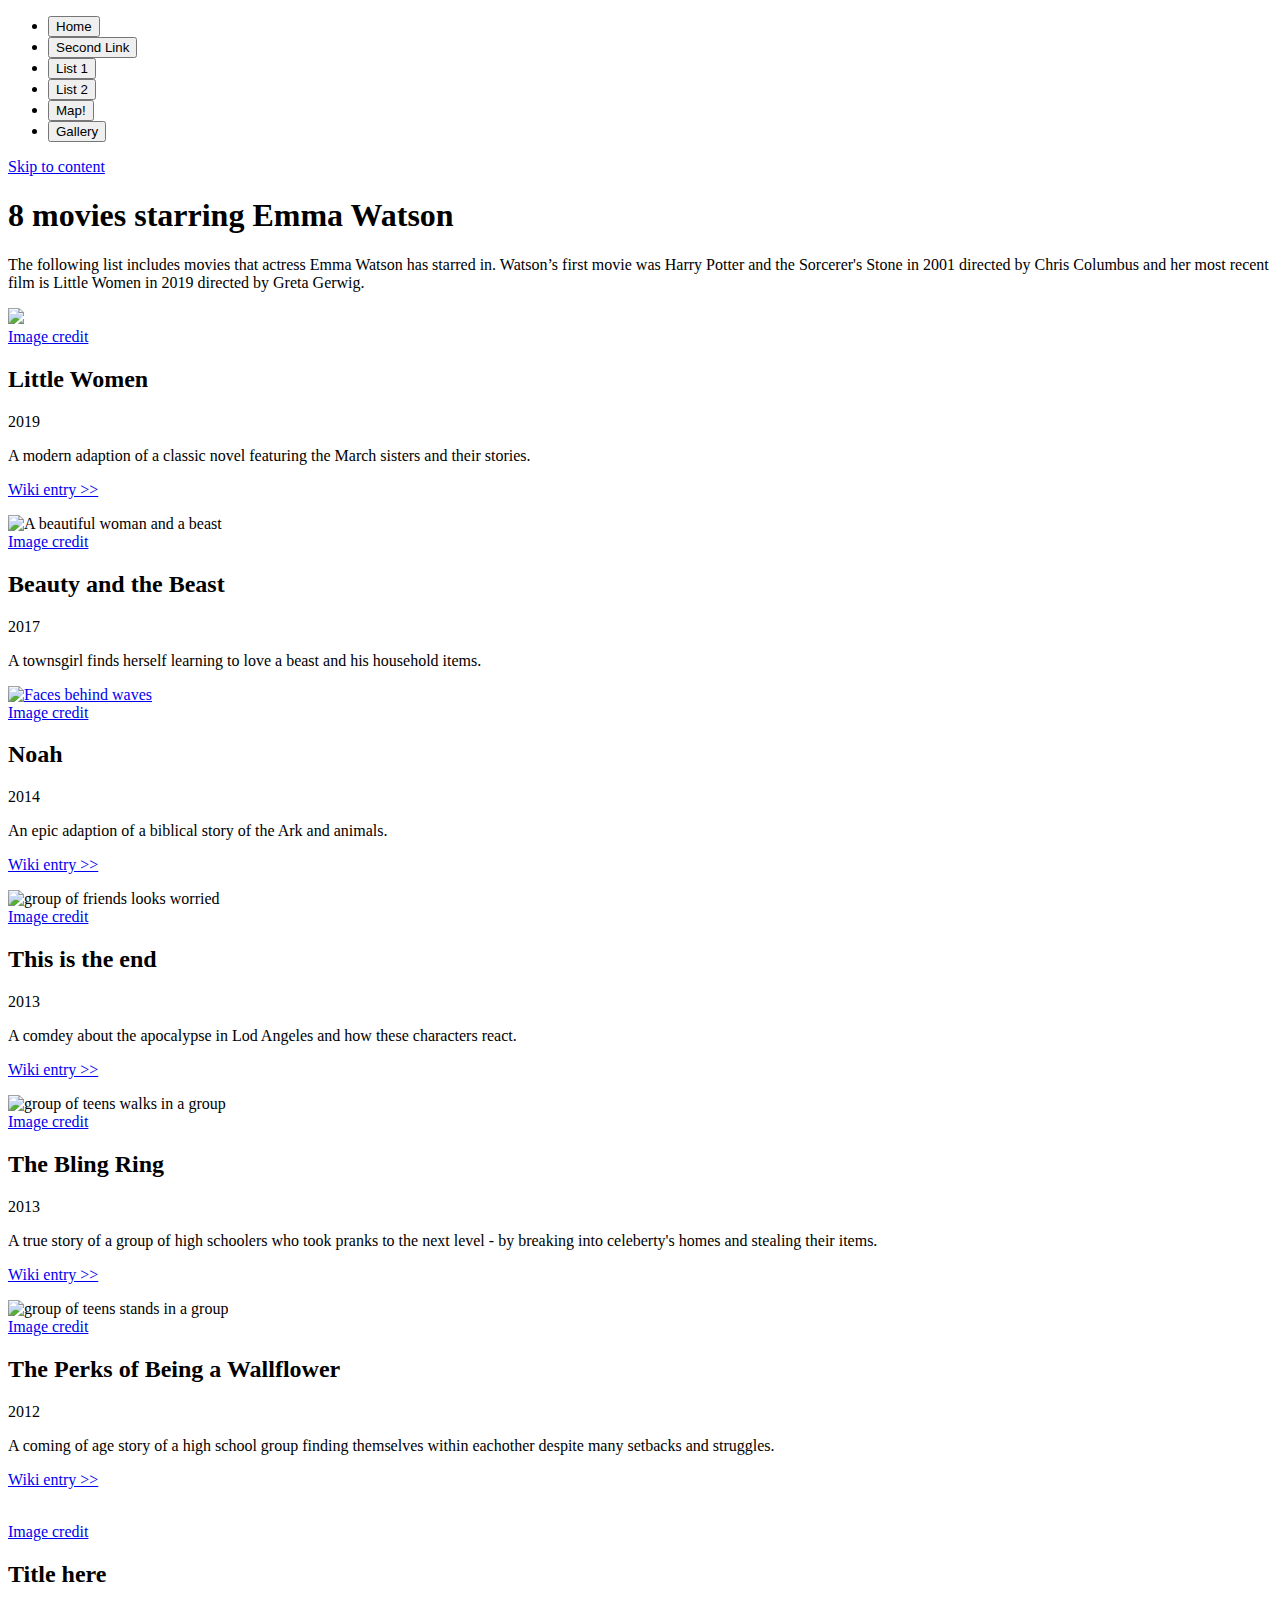
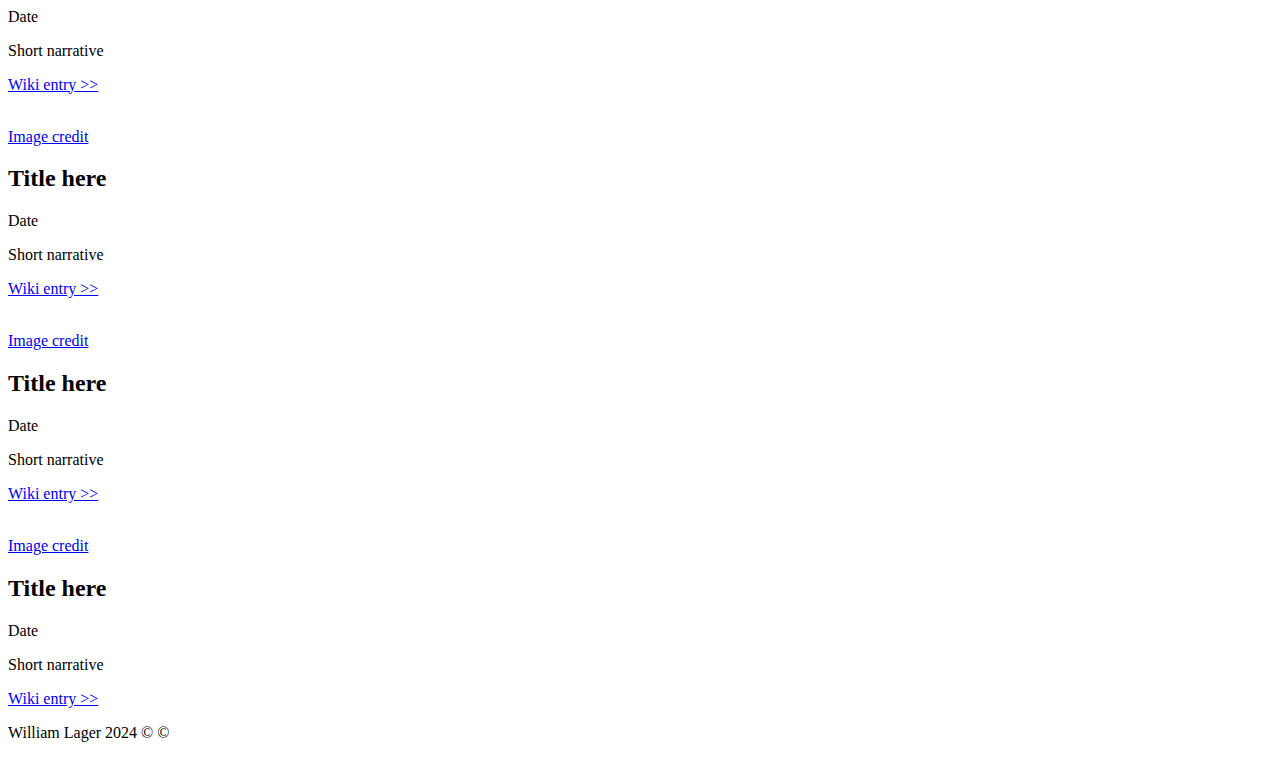
==== bonkoski-list.html @ 00d448dd "list html" ====
<!doctype html>
<html class="no-js" lang="en" dir="ltr">
  <head>
    <title>List</title>
    <meta charset='utf-8'>
    <meta name="viewport" content="width=device-width, initial-scale=1.0"> 
    <meta name="author" content="Madelyn Bonkoski">


    <meta property="og:image" content="img/crab.png">
    <meta property="og:image:width" content="965">
    <meta property="og:image:height" content="363">
    <meta property="og:title" content="Emma Watson Movies"> 
    <meta property="og:description" content="Test page for humid">
    <meta property="og:type" content="website">
    <meta property="og:url" content="https://4502-7502-fall20203.github.io/bonkoski-madelyn-SPR2025/new.html">
    <meta name="twitter:creator" content="@iniwil">
    <meta property="twitter:image" content="img/crab.png">
    <link rel="shortcut icon" type="image/ico" href="favicon.ico" />
    

    <link rel="stylesheet" href="css/example-list.css">
    <link rel="preconnect" href="https://fonts.googleapis.com">
    <link rel="preconnect" href="https://fonts.gstatic.com" crossorigin>
    <link href="https://fonts.googleapis.com/css2?family=IBM+Plex+Sans&family=IBM+Plex+Mono&family=Playfair+Display&display=swap" rel="stylesheet">
    <link rel="preconnect" href="https://fonts.googleapis.com">
    <link rel="preconnect" href="https://fonts.gstatic.com" crossorigin>
    <link href="https://fonts.googleapis.com/css2?family=IBM+Plex+Mono:wght@300&family=IBM+Plex+Sans&family=Pixelify+Sans&family=Playfair+Display:wght@900&display=swap" rel="stylesheet">
    <link rel="preconnect" href="https://fonts.googleapis.com">
      <link rel="preconnect" href="https://fonts.googleapis.com">
<link rel="preconnect" href="https://fonts.gstatic.com" crossorigin>
<link href="https://fonts.googleapis.com/css2?family=Anta&family=Crimson+Text:ital,wght@0,400;0,600;0,700;1,400;1,600;1,700&family=Roboto+Slab:wght@100..900&family=Roboto:ital,wght@0,100;0,300;0,400;0,500;0,700;0,900;1,100;1,300;1,400;1,500;1,700;1,900&family=Sanchez:ital@0;1&display=swap" rel="stylesheet">

        


  </head>

    <nav>
      <ul>
        <li><a href="index.html"><button class="nav-button">Home</button></a></li>
        <li><a href="index2.html"><button>Second Link</button></a></li>
        <li><a href="list1.html"><button>List 1</button></a></li>
            <li><a href="index.html"><button>List 2</button></a></li>
        <li><a href="index2.html"><button>Map!</button></a></li>
        <li><a href="list1.html"><button>Gallery</button></a></li>

      </ul>
    </nav>

<body>
<a class="skip-link" href="#content">Skip to content</a>



  <main id="content">


    <section>
    <div class="scifi-intro">
      <h1>8 movies starring Emma Watson</h1>
        <p>The following list includes movies that actress Emma Watson has starred in. Watson’s first movie was Harry Potter and the Sorcerer's Stone in 2001 directed by Chris Columbus and her most recent film is Little Women in 2019 directed by Greta Gerwig.</p>
    </div>
    </section>
    
    <section class="listings2">
      

        <div class="list-item">
          <div class="list-image">
            <img src="img/LittleWomen.img">
            <div class="img-credit">
              <a href="https://upload.wikimedia.org/wikipedia/en/9/9d/Little_Women_%282019_film%29.jpeg" >Image credit</a>
            </div>
          </div>

            <div class="">
              <h2>Little Women </h2>
              <p class="date-label">2019</p>
              <p class="desc-label">A modern adaption of a classic novel featuring the March sisters and their stories.</p>
              <p class="list-link"><a href="https://en.wikipedia.org/wiki/Little_Women_(2019_film)">Wiki entry >></a></p>
          </div>
        </div>

      <div class="list-item">
          <div class="list-image"><img src="img/Beauty.img" alt="A beautiful woman and a beast">
            <div class="img-credit">
              <a href="https://upload.wikimedia.org/wikipedia/en/d/d6/Beauty_and_the_Beast_2017_poster.jpg" >Image credit</a>
            </div>
          </div>
          
          <div>
              <h2>Beauty and the Beast</h2>
              <p class="date-label">2017</p>
              <p class="desc-label">A townsgirl finds herself learning to love a beast and his household items.<a href="https://en.wikipedia.org/wiki/Beauty_and_the_Beast_(2017_film)">
              </p>

          </div>
          
        </div>
      

        <div class="list-item">
          <div class="list-image">
            <img src="img/Noah.img" alt="Faces behind waves">

            <div class="img-credit">
              <a href="https://upload.wikimedia.org/wikipedia/en/4/41/Noah2014Poster.jpg" >Image credit</a>
            </div>
          </div>

          <div>
            <h2>Noah</h2>
            <p class="date-label">2014</p>
            <p class="desc-label"> An epic adaption of a biblical story of the Ark and animals. </p>
            <p class="list-link"><a href="https://en.wikipedia.org/wiki/Noah_(2014_film)">Wiki entry >></a></p>
          </div>
        </div>

      <div class="list-item">
                <div class="list-image">
                  <img src="img/ThisIsTheEnd.img" alt="group of friends looks worried">
                <div class="img-credit">
                    <a href="https://en.wikipedia.org/wiki/This_Is_the_End" >Image credit</a>
                  </div>
                </div>

                <div>
                <h2>This is the end</h2>
                <p class="date-label">2013</p>
                <p class="desc-label">A comdey about the apocalypse in Lod Angeles and how these characters react.</p>
                <p class="list-link"><a href="https://en.wikipedia.org/wiki/This_Is_the_End">Wiki entry >></a></p>
              </div>
        </div>
  <div class="list-item">
          <div class="list-image">
                  <img src="img/BlingRing.img" alt="group of teens walks in a group">
                <div class="img-credit">
                    <a href="https://en.wikipedia.org/wiki/Bling_Ring" >Image credit</a>
                  </div>
                </div>
                <div>
          <h2>The Bling Ring</h2>
          <p class="date-label">2013</p>
          <p class="desc-label">A true story of a group of high schoolers who took pranks to the next level - by breaking into celeberty's homes and stealing their items.</p>
          <p class="list-link"><a href="https://en.wikipedia.org/wiki/The_Bling_Ring">Wiki entry >></a></p>
        </div>
        </div>
  <div class="list-item">
          <div class="list-image">
                  <img src="img/Wallflower.img" alt="group of teens stands in a group">
                <div class="img-credit">
                    <a href="https://en.wikipedia.org/wiki/The_Perks_of_Being_a_Wallflower_(film)" >Image credit</a>
                  </div>
                </div>
                  <div>
          <h2>The Perks of Being a Wallflower</h2>
          <p class="date-label">2012</p>
          <p class="desc-label">A coming of age story of a high school group finding themselves within eachother despite many setbacks and struggles. </p>
          <p class="list-link"><a href="https://en.wikipedia.org/wiki/The_Perks_of_Being_a_Wallflower_(film)">Wiki entry >></a></p>
        </div>

<div class="list-item">
          <div class="list-image">
                  <img src="img/placeholder.jpg" alt="">
                <div class="img-credit">
                    <a href="https:" >Image credit</a>
                  </div>
                </div>
                <div>
          <h2>Title here</h2>
          <p class="date-label">Date</p>
          <p class="desc-label">Short narrative</p>
          <p class="list-link"><a href="http">Wiki entry >></a></p>
        </div>
        </div>

<div class="list-item">
          <div class="list-image">
                  <img src="img/placeholder.jpg" alt="">
                <div class="img-credit">
                    <a href="https:" >Image credit</a>
                  </div>
                </div>
                <div>
          <h2>Title here</h2>
          <p class="date-label">Date</p>
          <p class="desc-label">Short narrative</p>
          <p class="list-link"><a href="http">Wiki entry >></a></p>
        </div>
        </div>

<div class="list-item">
          <div class="list-image">
                  <img src="img/placeholder.jpg" alt="">
                <div class="img-credit">
                    <a href="https:" >Image credit</a>
                  </div>
                </div>
                <div>
          <h2>Title here</h2>
          <p class="date-label">Date</p>
          <p class="desc-label">Short narrative</p>
          <p class="list-link"><a href="http">Wiki entry >></a></p>
        </div>
        </div>

<div class="list-item">
          <div class="list-image">
                  <img src="img/placeholder.jpg" alt="">
                <div class="img-credit">
                    <a href="https:" >Image credit</a>
                  </div>
                </div>
                <div>
          <h2>Title here</h2>
          <p class="date-label">Date</p>
          <p class="desc-label">Short narrative</p>
          <p class="list-link"><a href="http">Wiki entry >></a></p>
        </div>
        </div>


    </section>

    

  </main>












</body>



<footer>
  <p>William Lager 2024 &copy; ©</p>
</footer>




</html>
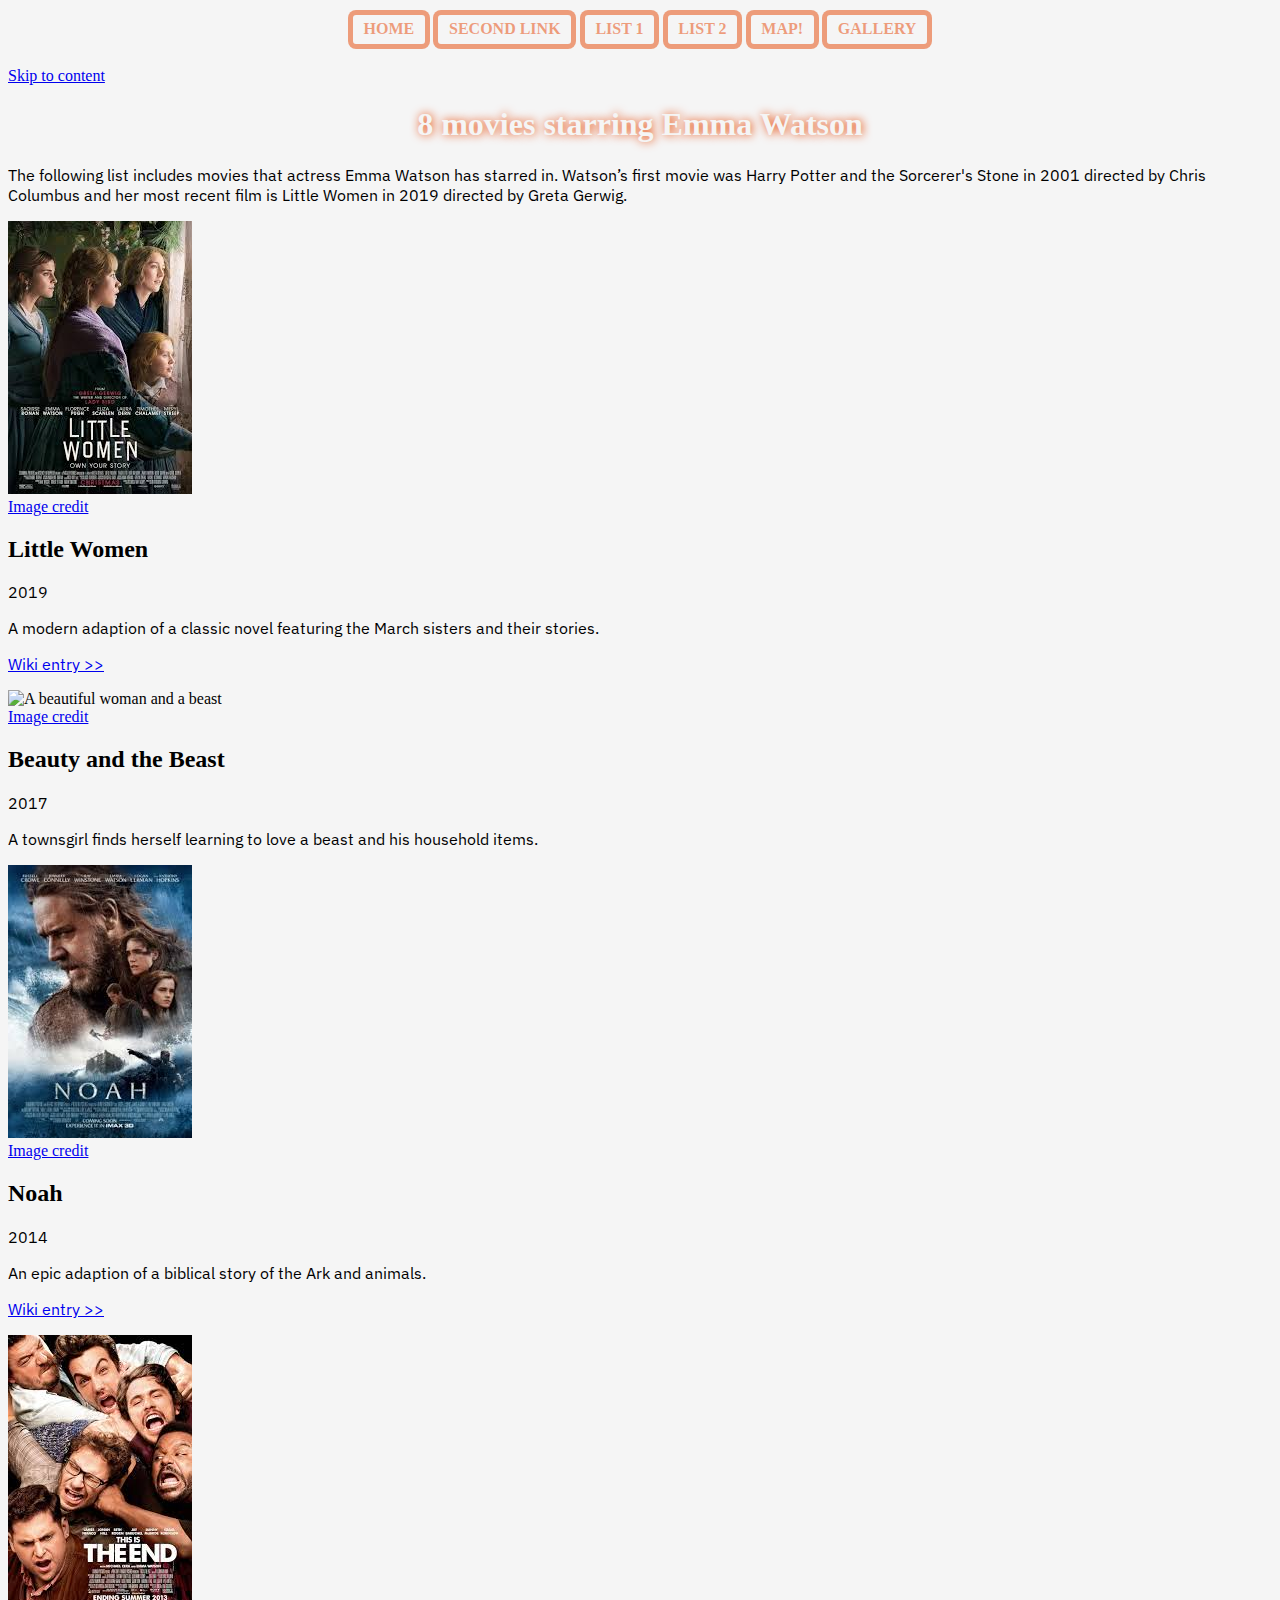
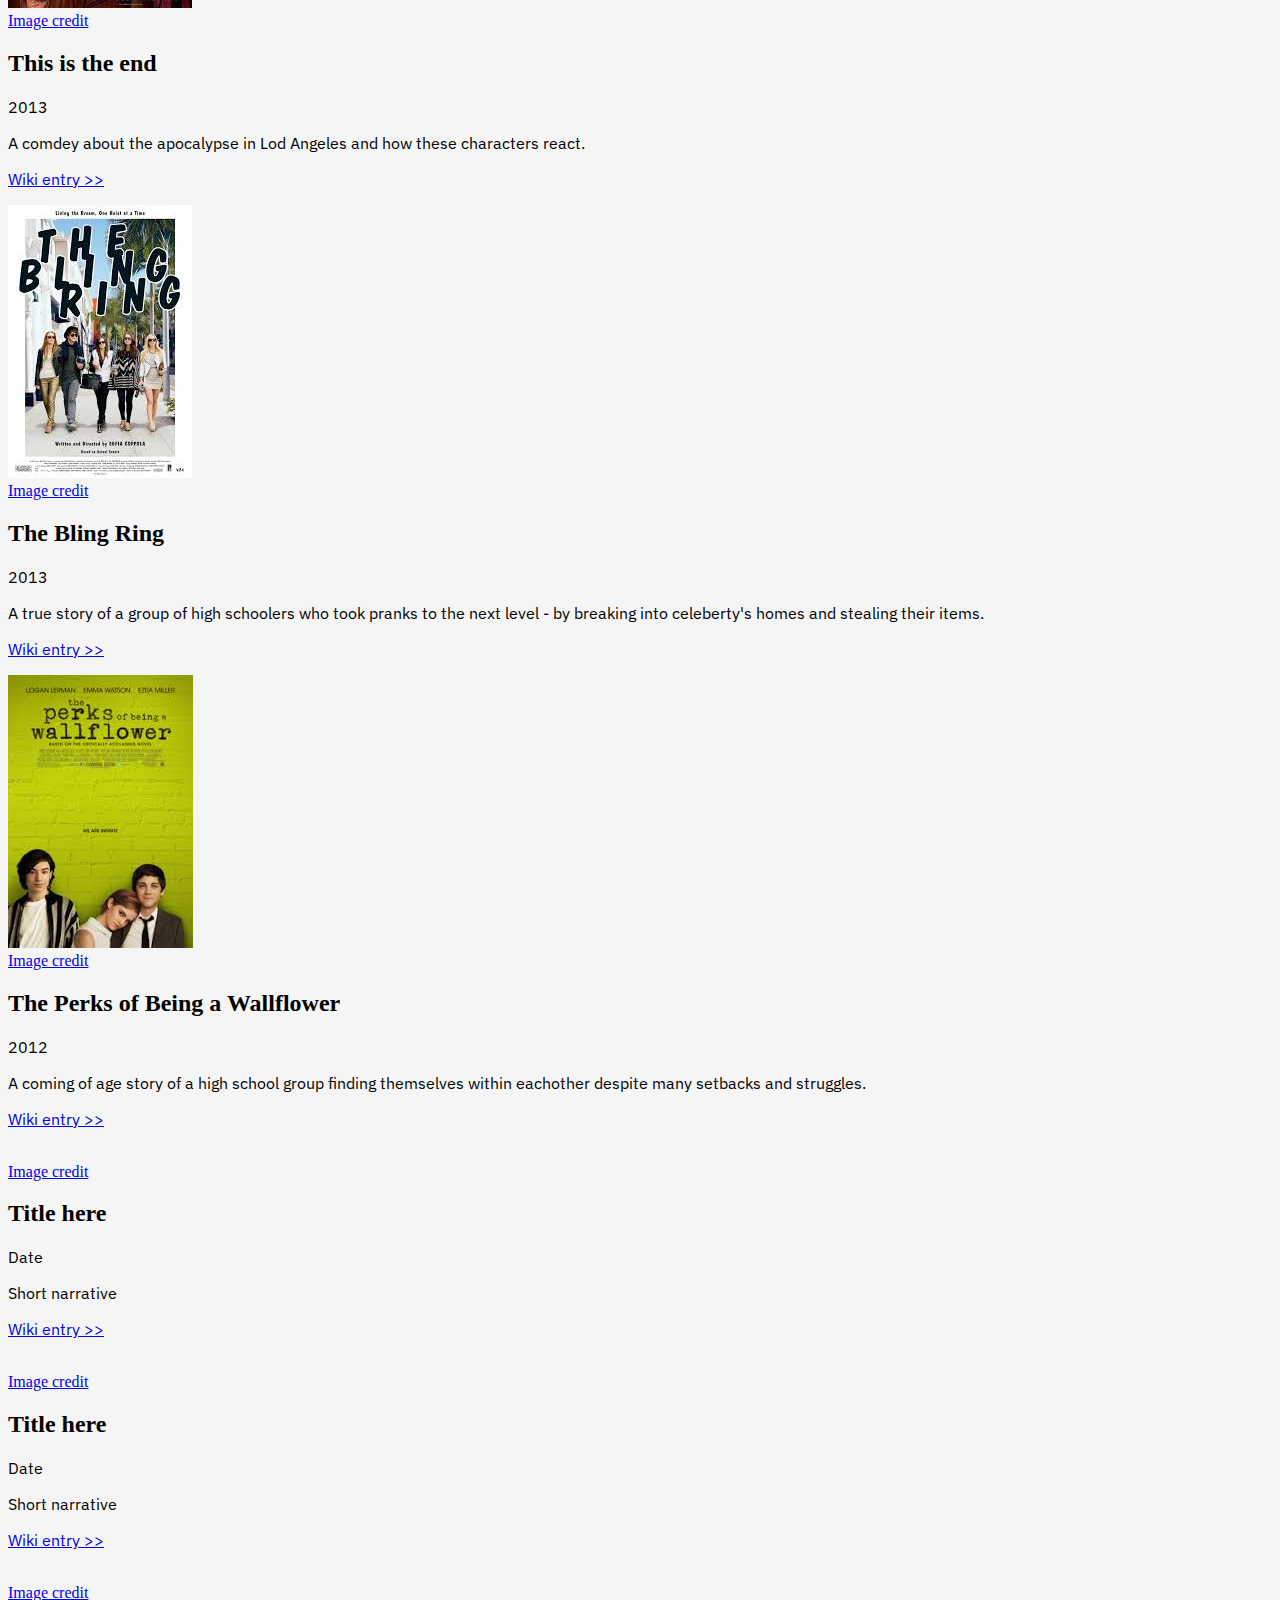
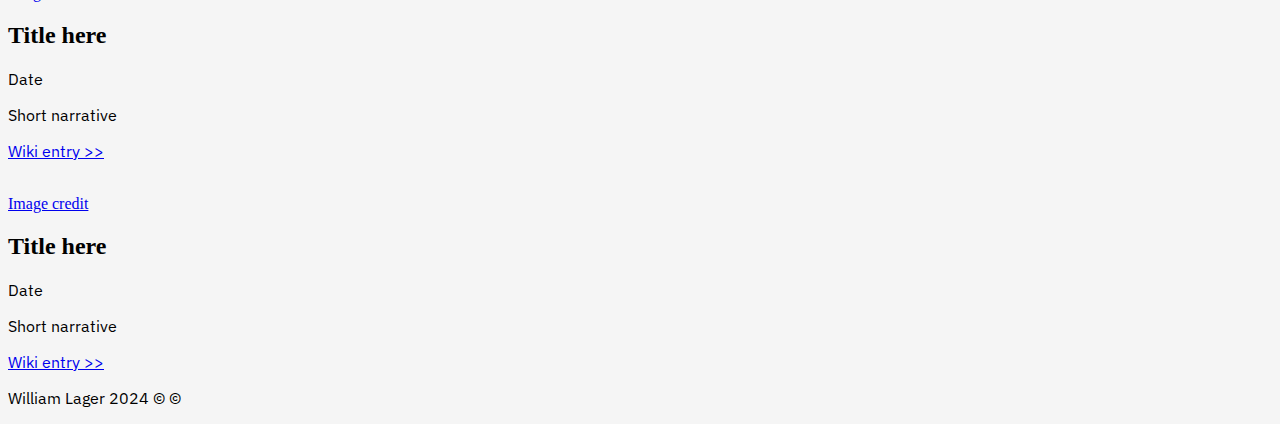
==== commit 27c9b1c0: "Update bonkoski-list.html" ====
--- a/bonkoski-list.html
+++ b/bonkoski-list.html
@@ -19,7 +19,7 @@
     <link rel="shortcut icon" type="image/ico" href="favicon.ico" />
     
 
-    <link rel="stylesheet" href="css/example-list.css">
+    <link rel="stylesheet" href="css/liststyle.css">
     <link rel="preconnect" href="https://fonts.googleapis.com">
     <link rel="preconnect" href="https://fonts.gstatic.com" crossorigin>
     <link href="https://fonts.googleapis.com/css2?family=IBM+Plex+Sans&family=IBM+Plex+Mono&family=Playfair+Display&display=swap" rel="stylesheet">
--- a/css/liststyle.css
+++ b/css/liststyle.css
@@ -0,0 +1,189 @@
+list style.css
+
+
+.skip-link {
+  position: absolute;
+  width: 1px;
+  height: 1px;
+  padding: 0;
+  margin: -1px;
+  overflow: hidden;
+  border: 0;
+}
+
+.skip-link:focus{
+  width: unset;
+  height: unset;
+  position: relative;
+  padding: unset;
+  margin: unset;
+  font-size: 2rem;
+}
+
+.anchor-nav {
+	display: flex;
+	position: sticky;
+	top: 10px;
+	justify-content: space-evenly;
+	width: 80%;
+	background-color: teal;
+	margin: auto;
+	padding: 0.5rem;
+	color: #FFE3AA;
+	text-transform: uppercase;
+	border-radius: 1rem;
+
+}
+
+.anchor-nav a {
+	color: #ffe3aa;
+}
+
+
+
+.red-trees {
+	background-image: url("../img/starfield-red-trees.png") ;
+}
+
+h1 {
+	display: flex;
+	justify-content: center;
+	font-family: "Yuji Syuku", serif;
+	font-size: 2rem;
+	color: whitesmoke;
+	text-shadow: #e64400 1px 0 10px;
+/*	text-shadow: 1px 1px 2px red, 0 0 1em blue, 0 0 0.2em blue;*/
+
+}
+
+.list48 h1{
+	color:#434343;
+	text-shadow: #220a00 1px 0 2px;
+	text-transform: uppercase;
+}
+
+
+p {
+	font-family: "IBM Plex Sans", serif;
+}
+
+.intro-text {
+	margin: 1rem;
+	margin-top: 2rem;
+	padding: 1rem;
+/*	background-color: rgba(0,162,230,0.3);*/
+	background-color: rgba(191,236,255, 0.4);
+	border-radius: 10px;
+
+
+}
+
+
+
+
+body {
+	background-color: whitesmoke;
+	overflow: scroll; /* Show scrollbars */
+}
+
+
+.gallery-body {
+
+	background-color: aliceblue;
+}
+
+
+
+
+
+
+
+
+nav ul li a:visited {
+	text-decoration: none;
+	color: forestgreen;
+}
+
+nav ul li a:hover button{
+	text-decoration: ;
+	color: lightpink;
+	background-color: floralwhite;
+}
+
+nav ul li:hover {
+	background-color: floralwhite;
+}
+
+
+nav {
+
+	background-color: ;
+	max-width: 800px;
+	margin: auto;
+	font-size: 1rem;
+	border-radius: 0.2rem;
+	text-transform: uppercase;
+}
+
+
+
+
+
+nav ul {
+	display: flex;
+	align-content: stretch;
+	flex-direction: row;
+	justify-content: center;
+	margin-block-start: 0em;
+	padding-inline-start: 0px;
+	
+}
+
+
+
+nav ul li {
+
+	background-color: whitesmoke;
+	flex-flow: row wrap;
+	align-items: stretch;
+	list-style-type: none;
+	padding: 0.3rem;
+	margin: 0.1rem;
+	max-width: 100%;
+	border-radius: 0.5rem;
+	border: 1px solid	rgba(0,162,230,0.5);
+	border: 5px solid	rgba(230,68,0,0.5);
+
+}
+
+
+
+nav ul li a {
+	font-family: 'Solway', serif;
+/*	font-family: "Pixelify Sans", sans-serif;*/
+	font-optical-sizing: auto;
+	font-weight: 700;
+	font-style: normal;
+
+	text-decoration: none;
+	color: rgba(230,68,0,0.5);
+}
+
+
+
+
+nav ul li a button {
+	font-family: 'Solway', serif;
+	max-width: 100%;
+	color: rgba(230,68,0,0.5);
+/*	border: 1px solid	rgba(0,162,230,0.5);*/
+/*	border: 5px solid	rgba(230,68,0,0.5);*/
+	border: none;
+	font-weight: 700;
+	font-style: normal;
+	text-transform: uppercase;
+	font-size: 1rem;
+	background-color: whitesmoke;
+}
+
+
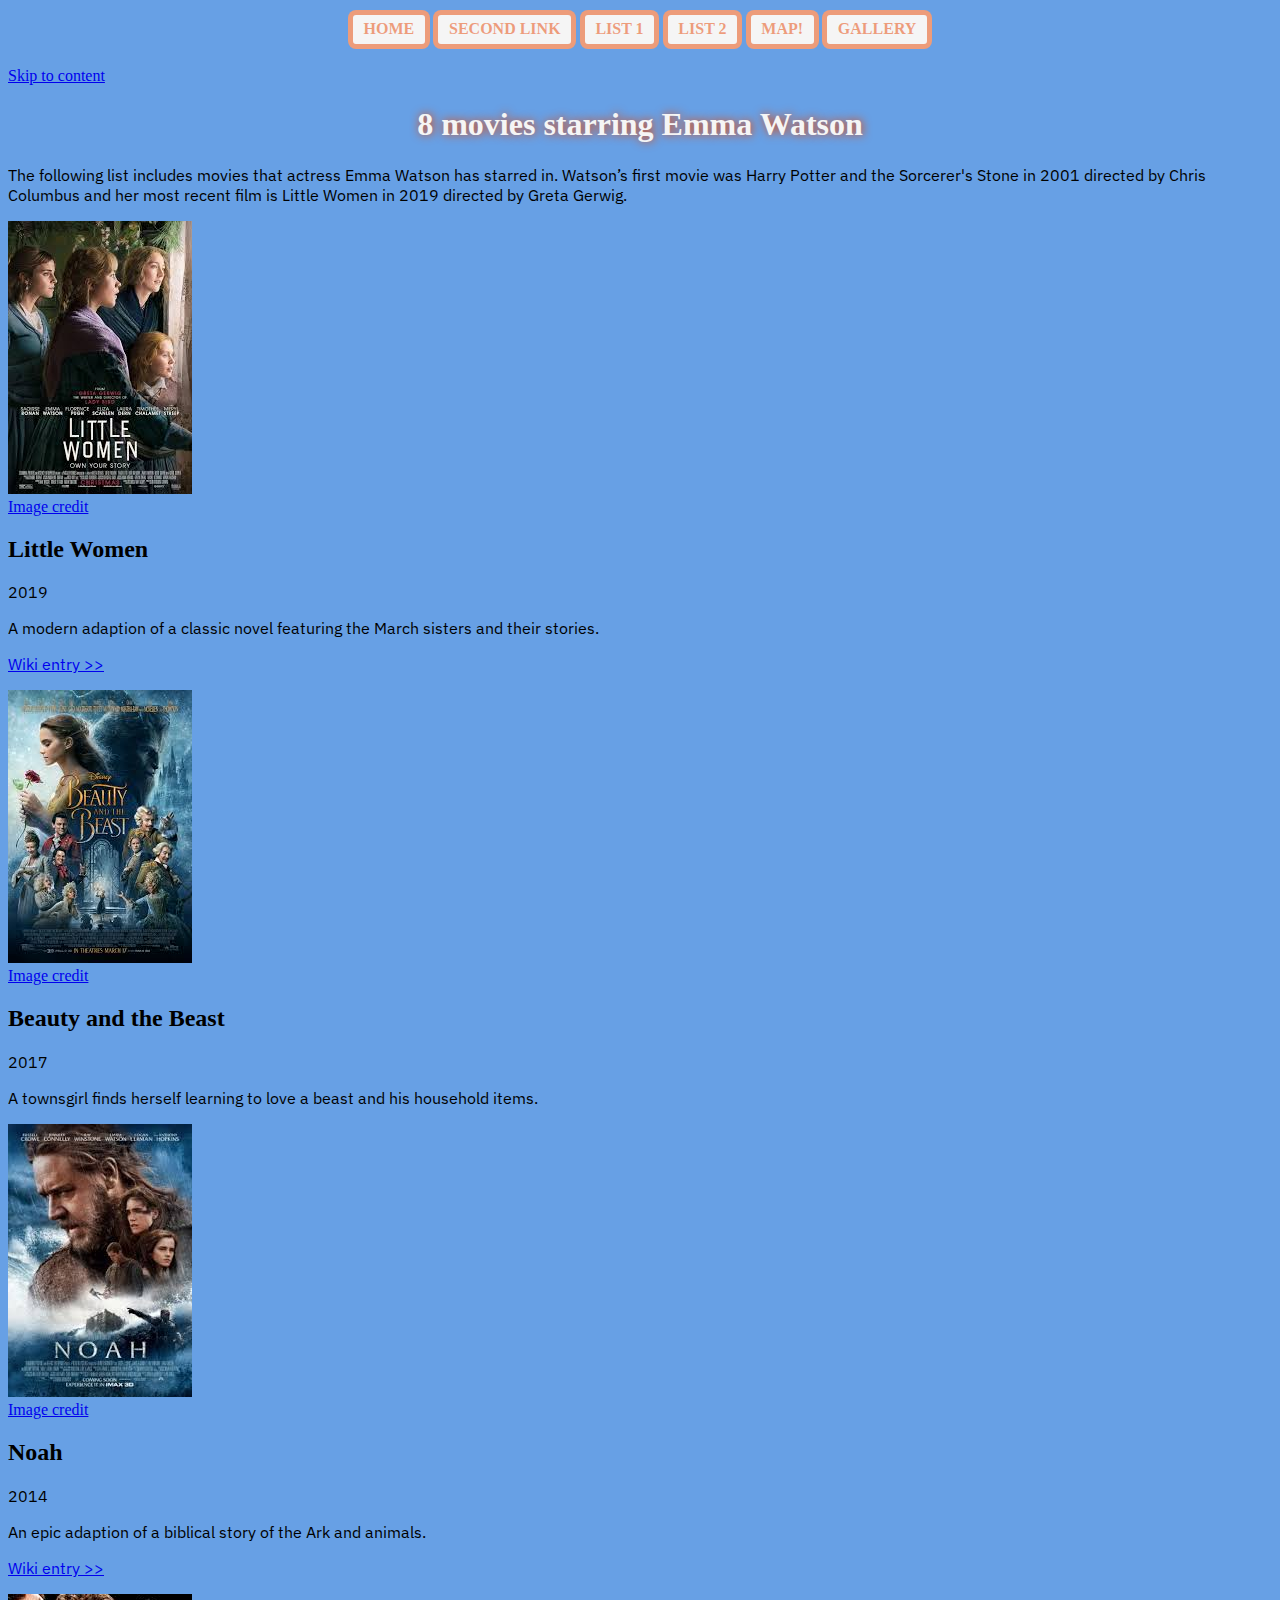
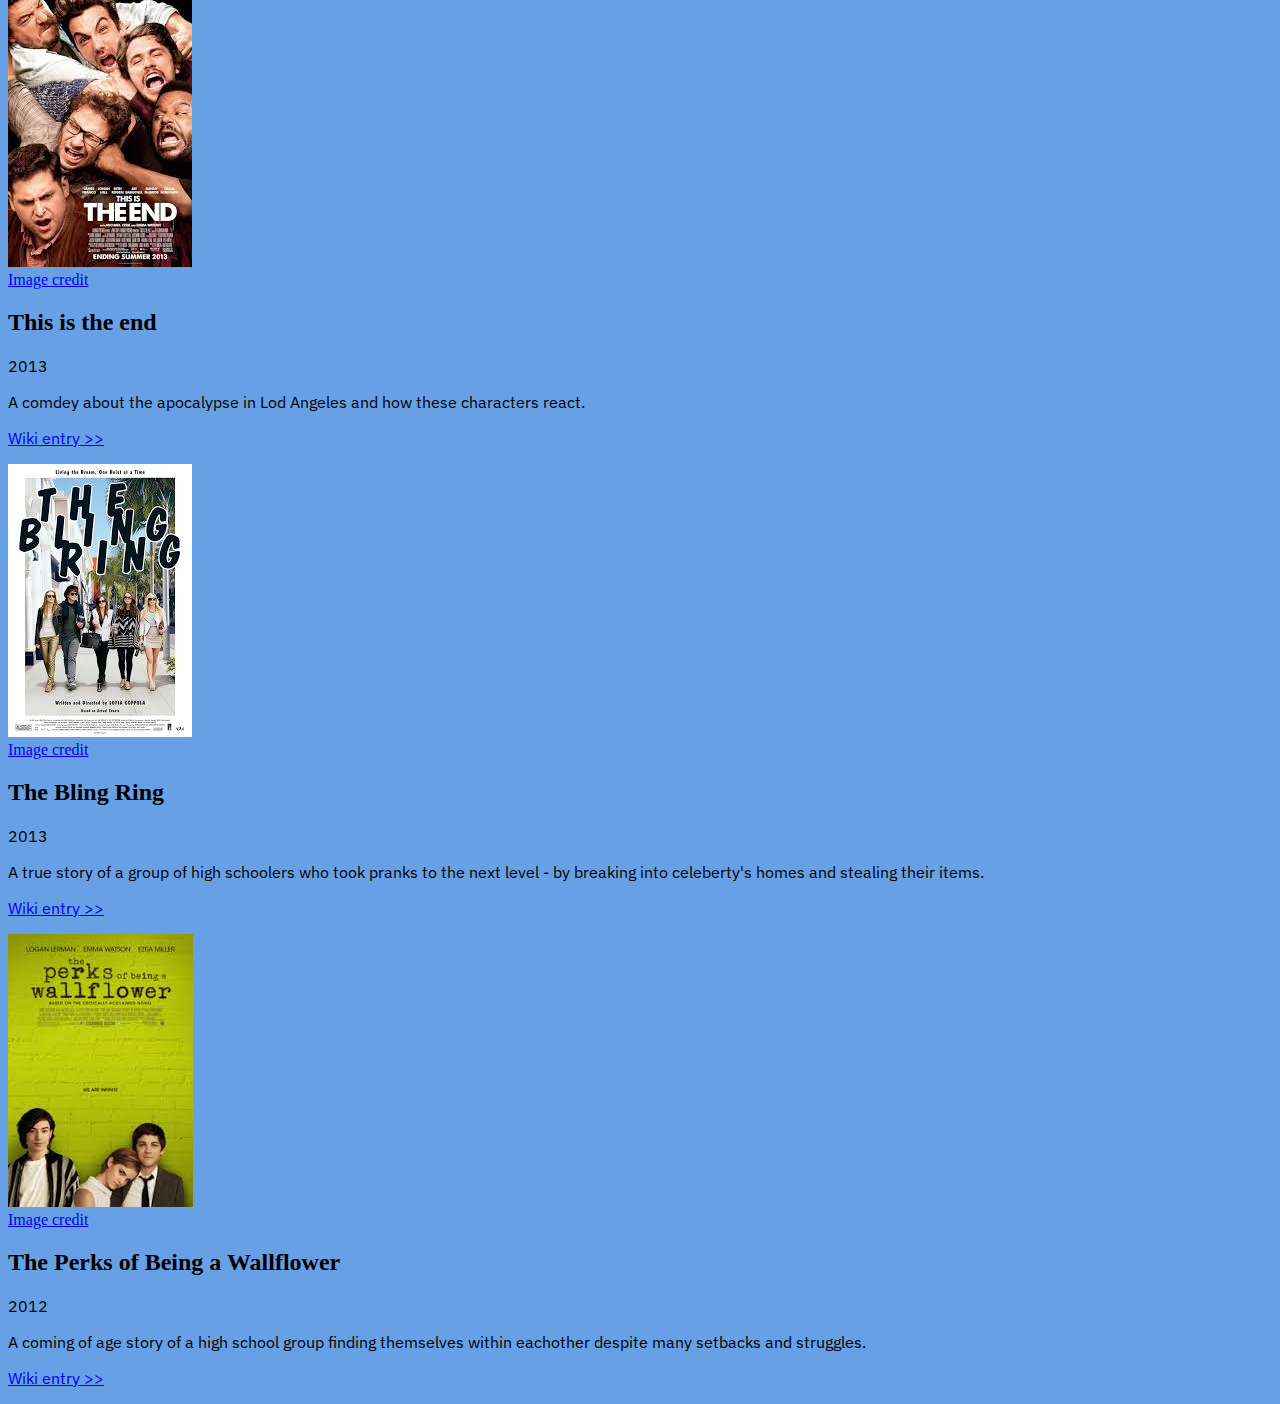
==== commit 04edf1d8: "updates" ====
--- a/bonkoski-list.html
+++ b/bonkoski-list.html
@@ -7,7 +7,7 @@
     <meta name="author" content="Madelyn Bonkoski">
 
 
-    <meta property="og:image" content="img/crab.png">
+    <meta property="og:image" content="img/LittleWomen.img">
     <meta property="og:image:width" content="965">
     <meta property="og:image:height" content="363">
     <meta property="og:title" content="Emma Watson Movies"> 
@@ -19,7 +19,7 @@
     <link rel="shortcut icon" type="image/ico" href="favicon.ico" />
     
 
-    <link rel="stylesheet" href="css/liststyle.css">
+    <link rel="stylesheet" href="css/USETHISliststyle.css">
     <link rel="preconnect" href="https://fonts.googleapis.com">
     <link rel="preconnect" href="https://fonts.gstatic.com" crossorigin>
     <link href="https://fonts.googleapis.com/css2?family=IBM+Plex+Sans&family=IBM+Plex+Mono&family=Playfair+Display&display=swap" rel="stylesheet">
@@ -83,7 +83,7 @@
         </div>
 
       <div class="list-item">
-          <div class="list-image"><img src="img/Beauty.img" alt="A beautiful woman and a beast">
+          <div class="list-image"><img src="img/Beauty.jpg" alt="A beautiful woman and a beast">
             <div class="img-credit">
               <a href="https://upload.wikimedia.org/wikipedia/en/d/d6/Beauty_and_the_Beast_2017_poster.jpg" >Image credit</a>
             </div>
@@ -102,7 +102,7 @@
 
         <div class="list-item">
           <div class="list-image">
-            <img src="img/Noah.img" alt="Faces behind waves">
+            <img src="img/Noah.jpg" alt="Faces behind waves">
 
             <div class="img-credit">
               <a href="https://upload.wikimedia.org/wikipedia/en/4/41/Noah2014Poster.jpg" >Image credit</a>
@@ -119,7 +119,7 @@
 
       <div class="list-item">
                 <div class="list-image">
-                  <img src="img/ThisIsTheEnd.img" alt="group of friends looks worried">
+                  <img src="img/ThisIsTheEnd.jpg" alt="group of friends looks worried">
                 <div class="img-credit">
                     <a href="https://en.wikipedia.org/wiki/This_Is_the_End" >Image credit</a>
                   </div>
@@ -134,7 +134,7 @@
         </div>
   <div class="list-item">
           <div class="list-image">
-                  <img src="img/BlingRing.img" alt="group of teens walks in a group">
+                  <img src="img/BlingRing.jpg" alt="group of teens walks in a group">
                 <div class="img-credit">
                     <a href="https://en.wikipedia.org/wiki/Bling_Ring" >Image credit</a>
                   </div>
@@ -148,7 +148,7 @@
         </div>
   <div class="list-item">
           <div class="list-image">
-                  <img src="img/Wallflower.img" alt="group of teens stands in a group">
+                  <img src="img/Wallflower.jpg" alt="group of teens stands in a group">
                 <div class="img-credit">
                     <a href="https://en.wikipedia.org/wiki/The_Perks_of_Being_a_Wallflower_(film)" >Image credit</a>
                   </div>
@@ -160,65 +160,6 @@
           <p class="list-link"><a href="https://en.wikipedia.org/wiki/The_Perks_of_Being_a_Wallflower_(film)">Wiki entry >></a></p>
         </div>
 
-<div class="list-item">
-          <div class="list-image">
-                  <img src="img/placeholder.jpg" alt="">
-                <div class="img-credit">
-                    <a href="https:" >Image credit</a>
-                  </div>
-                </div>
-                <div>
-          <h2>Title here</h2>
-          <p class="date-label">Date</p>
-          <p class="desc-label">Short narrative</p>
-          <p class="list-link"><a href="http">Wiki entry >></a></p>
-        </div>
-        </div>
-
-<div class="list-item">
-          <div class="list-image">
-                  <img src="img/placeholder.jpg" alt="">
-                <div class="img-credit">
-                    <a href="https:" >Image credit</a>
-                  </div>
-                </div>
-                <div>
-          <h2>Title here</h2>
-          <p class="date-label">Date</p>
-          <p class="desc-label">Short narrative</p>
-          <p class="list-link"><a href="http">Wiki entry >></a></p>
-        </div>
-        </div>
-
-<div class="list-item">
-          <div class="list-image">
-                  <img src="img/placeholder.jpg" alt="">
-                <div class="img-credit">
-                    <a href="https:" >Image credit</a>
-                  </div>
-                </div>
-                <div>
-          <h2>Title here</h2>
-          <p class="date-label">Date</p>
-          <p class="desc-label">Short narrative</p>
-          <p class="list-link"><a href="http">Wiki entry >></a></p>
-        </div>
-        </div>
-
-<div class="list-item">
-          <div class="list-image">
-                  <img src="img/placeholder.jpg" alt="">
-                <div class="img-credit">
-                    <a href="https:" >Image credit</a>
-                  </div>
-                </div>
-                <div>
-          <h2>Title here</h2>
-          <p class="date-label">Date</p>
-          <p class="desc-label">Short narrative</p>
-          <p class="list-link"><a href="http">Wiki entry >></a></p>
-        </div>
-        </div>
 
 
     </section>
@@ -242,11 +183,6 @@
 
 
 
-<footer>
-  <p>William Lager 2024 &copy; ©</p>
-</footer>
-
-
 
 
 </html>--- a/css/USETHISliststyle.css
+++ b/css/USETHISliststyle.css
@@ -0,0 +1,408 @@
+list style.css
+
+
+.skip-link {
+  position: absolute;
+  width: 1px;
+  height: 1px;
+  padding: 0;
+  margin: -1px;
+  overflow: hidden;
+  border: 0;
+}
+
+.skip-link:focus{
+  width: unset;
+  height: unset;
+  position: relative;
+  padding: unset;
+  margin: unset;
+  font-size: 2rem;
+}
+
+.anchor-nav {
+	display: flex;
+	position: sticky;
+	top: 10px;
+	justify-content: space-evenly;
+	width: 80%;
+	background-color: teal;
+	margin: auto;
+	padding: 0.5rem;
+	color: #FFE3AA;
+	text-transform: uppercase;
+	border-radius: 1rem;
+
+}
+
+.anchor-nav a {
+	color: #ffe3aa;
+}
+
+
+
+.red-trees {
+	background-image: url("../img/starfield-red-trees.png") ;
+}
+
+h1 {
+	display: flex;
+	justify-content: center;
+	font-family: "Yuji Syuku", serif;
+	font-size: 2rem;
+	color: whitesmoke;
+	text-shadow: #e64400 1px 0 10px;
+/*	text-shadow: 1px 1px 2px red, 0 0 1em blue, 0 0 0.2em blue;*/
+
+}
+
+.list48 h1{
+	color:#434343;
+	text-shadow: #220a00 1px 0 2px;
+	text-transform: uppercase;
+}
+
+
+p {
+	font-family: "IBM Plex Sans", serif;
+}
+
+.intro-text {
+	margin: 1rem;
+	margin-top: 2rem;
+	padding: 1rem;
+/*	background-color: rgba(0,162,230,0.3);*/
+	background-color: rgba(191,236,255, 0.4);
+	border-radius: 10px;
+
+
+}
+
+
+
+
+body {
+	background-color: whitesmoke;
+	overflow: scroll; /* Show scrollbars */
+}
+
+
+.gallery-body {
+
+	background-color: aliceblue;
+}
+
+
+
+
+
+
+
+
+nav ul li a:visited {
+	text-decoration: none;
+	color: forestgreen;
+}
+
+nav ul li a:hover button{
+	text-decoration: ;
+	color: lightpink;
+	background-color: floralwhite;
+}
+
+nav ul li:hover {
+	background-color: floralwhite;
+}
+
+
+nav {
+
+	background-color: ;
+	max-width: 800px;
+	margin: auto;
+	font-size: 1rem;
+	border-radius: 0.2rem;
+	text-transform: uppercase;
+}
+
+
+
+
+
+nav ul {
+	display: flex;
+	align-content: stretch;
+	flex-direction: row;
+	justify-content: center;
+	margin-block-start: 0em;
+	padding-inline-start: 0px;
+	
+}
+
+
+
+nav ul li {
+
+	background-color: whitesmoke;
+	flex-flow: row wrap;
+	align-items: stretch;
+	list-style-type: none;
+	padding: 0.3rem;
+	margin: 0.1rem;
+	max-width: 100%;
+	border-radius: 0.5rem;
+	border: 1px solid	rgba(0,162,230,0.5);
+	border: 5px solid	rgba(230,68,0,0.5);
+
+}
+
+
+
+nav ul li a {
+	font-family: 'Solway', serif;
+/*	font-family: "Pixelify Sans", sans-serif;*/
+	font-optical-sizing: auto;
+	font-weight: 700;
+	font-style: normal;
+
+	text-decoration: none;
+	color: rgba(230,68,0,0.5);
+}
+
+
+
+
+nav ul li a button {
+	font-family: 'Solway', serif;
+	max-width: 100%;
+	color: rgba(230,68,0,0.5);
+/*	border: 1px solid	rgba(0,162,230,0.5);*/
+/*	border: 5px solid	rgba(230,68,0,0.5);*/
+	border: none;
+	font-weight: 700;
+	font-style: normal;
+	text-transform: uppercase;
+	font-size: 1rem;
+	background-color: whitesmoke;
+}
+
+@media screen and (max-width: 500px){
+
+body {
+
+
+background: rgb(255, 182, 193);
+background: linear-gradient(45deg, rgba(163,58,180,0.48211960565476186) 0%, rgba(253,29,29,0.6696196056547619) 50%, rgba(252,176,69,1) 100%);
+
+}
+
+main {
+	width: 100%
+}
+
+
+.list-item {
+	display: flex;
+	flex-direction: column;
+	justify-content: space-between;
+	box-shadow: inset 0.1rem 1rem #f9f3db;
+	border-radius: 3px;
+}
+
+.list-image {
+	display: flex;
+	flex-direction: column;
+	justify-content: space-between;
+}
+
+.list-image img {
+	max-width: 90%;
+	margin:auto;
+}
+
+img {
+	display: flex;
+		align-items: center;
+		width: 100%;
+	}
+
+
+h1 {
+	font-weight: 700;
+	text-decoration: underline 1.5rem solid gold;
+	text-underline-offset: 0.2rem;
+}
+
+h2 {
+	font-weight: 500;
+	font-size: 2.0rem;
+	margin-left: 1rem;
+	padding-left: 0.;
+}
+
+p {
+	font-size: 1.5rem;
+	}
+
+nav {
+
+	background-color: ;
+	max-width: 800px;
+
+	margin: auto;
+	font-size: 1rem;
+	border-radius: 0.2rem;
+	text-transform: uppercase;
+}
+
+nav ul {
+	max-height: 130px;
+	display: flex;
+/*	flex-direction: row-reverse;*/
+/*	align-items: stretch;*/
+	flex-direction: column;
+	justify-content: center;
+	align-content: stretch;
+	flex-wrap: wrap;
+
+	margin-block-start: 0em;
+	padding-inline-start: 0px;
+
+	
+}
+
+nav ul li {
+
+	background-color: whitesmoke;
+/*	flex-flow: row wrap;*/
+/*	align-items: stretch;*/
+	list-style-type: none;
+	padding: 0.3rem;
+	margin: 0.1rem;
+	max-width: 100%;
+	min-width: 45%;
+	border-radius: 0.5rem;
+/*	border: 1px solid	rgba(127,255,0,0.5);*/
+	border: 1px solid	rgba(0,162,230,0.5);
+	border: 5px solid	rgba(230,68,0,0.5);
+}
+
+nav ul li a {
+	display: flex;
+	justify-content: center;
+	font-family: 'Solway', serif;
+/*	font-family: "Pixelify Sans", sans-serif;*/
+	font-optical-sizing: auto;
+	font-weight: 700;
+	font-style: normal;
+
+	text-decoration: none;
+	color: rgba(230,68,0,0.5);
+	margin: auto;
+}
+
+nav ul li a button {
+	font-family: 'Solway', serif;
+	max-width: 100%;
+	color: rgba(169, 169, 169);
+/*	border: 1px solid	rgba(0,162,230,0.5);*/
+/*	border: 5px solid	rgba(230,68,0,0.5);*/
+	border: none;
+	font-weight: 700;
+	font-style: normal;
+	text-transform: uppercase;
+	font-size: 1rem;
+	background-color: whitesmoke;
+}
+
+nav ul li a:visited {
+	text-decoration: none;
+	color: forestgreen;
+}
+
+nav ul li a:hover button{
+	text-decoration: ;
+	color: yellow;
+	background-color: orangered;
+}
+
+nav ul li:hover {
+	background-color: orangered;
+}
+
+
+
+
+
+.flex-example {
+	display: flex;
+	flex-wrap: wrap;
+	justify-content: center;
+
+
+
+}
+
+.flex-example-space {
+	margin:1rem;
+}
+
+
+.flex-example2 {
+	
+}
+
+.blue {
+	width: 300px;
+	background-color: lightblue;
+	padding: 1rem;
+	border-radius:4;
+}
+
+
+.red {
+	width: 300px;
+	background-color: indianred;
+	padding: 1rem;
+}
+
+.green {
+	width: 300px;
+	background-color: palegreen;
+	padding: 1rem;
+}
+
+.teal {
+	width: 300px;
+	background-color: lightsteelblue;
+	padding: 1rem;
+}
+
+
+
+
+}
+
+@media screen and (min-width:501px){
+	body {
+		background-color: #67a0e5;
+}
+
+
+
+
+
+	}
+
+
+@media screen and (min-width:720px){
+.example-image {
+	
+	flex-direction: row !important;
+	margin: 3rem;
+
+}
+.example-image img {
+	background-color: lightslategray;
+	padding: 3rem;
+}
